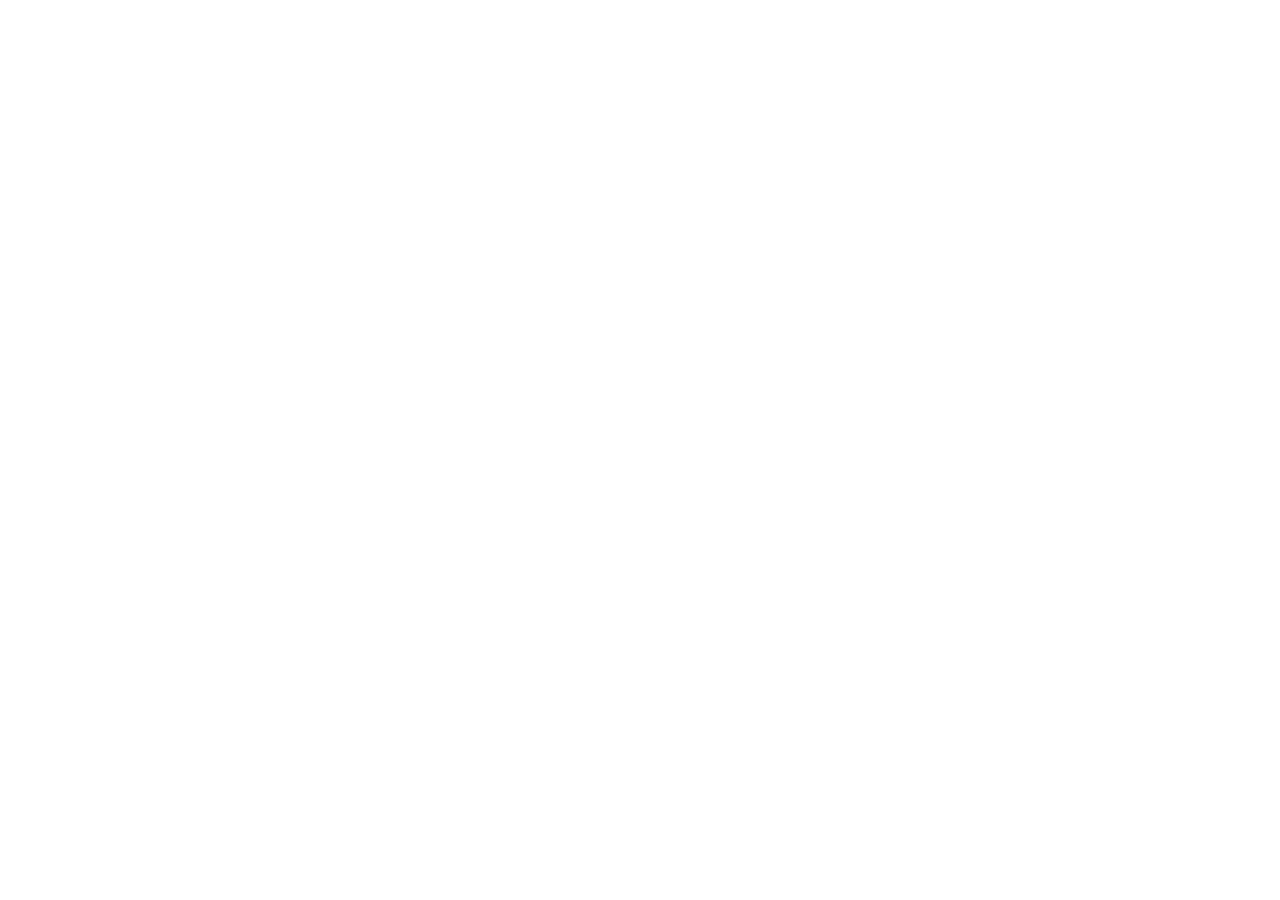
==== login.html @ 0e3fe82e "login created" ====
<!DOCTYPE html>
<html lang="en">
<head>
    <meta charset="UTF-8">
    <meta name="viewport" content="width=device-width, initial-scale=1.0">
    <title>this is my login page</title>
</head>
<body>
    
</body>
</html>
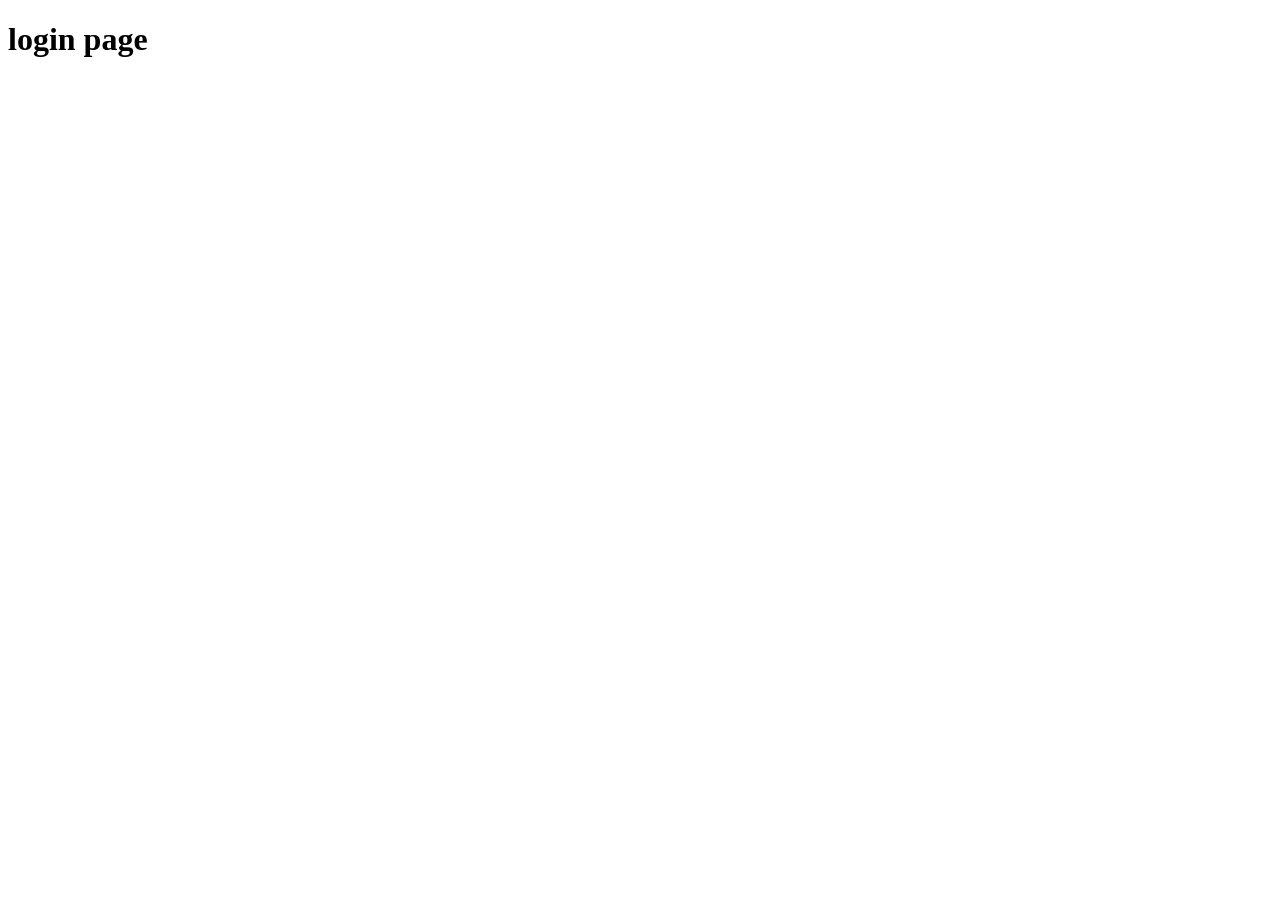
==== commit f04debcc: "footer added" ====
--- a/login.html
+++ b/login.html
@@ -6,6 +6,6 @@
     <title>this is my login page</title>
 </head>
 <body>
-    
+    <h1>login page</h1>
 </body>
 </html>
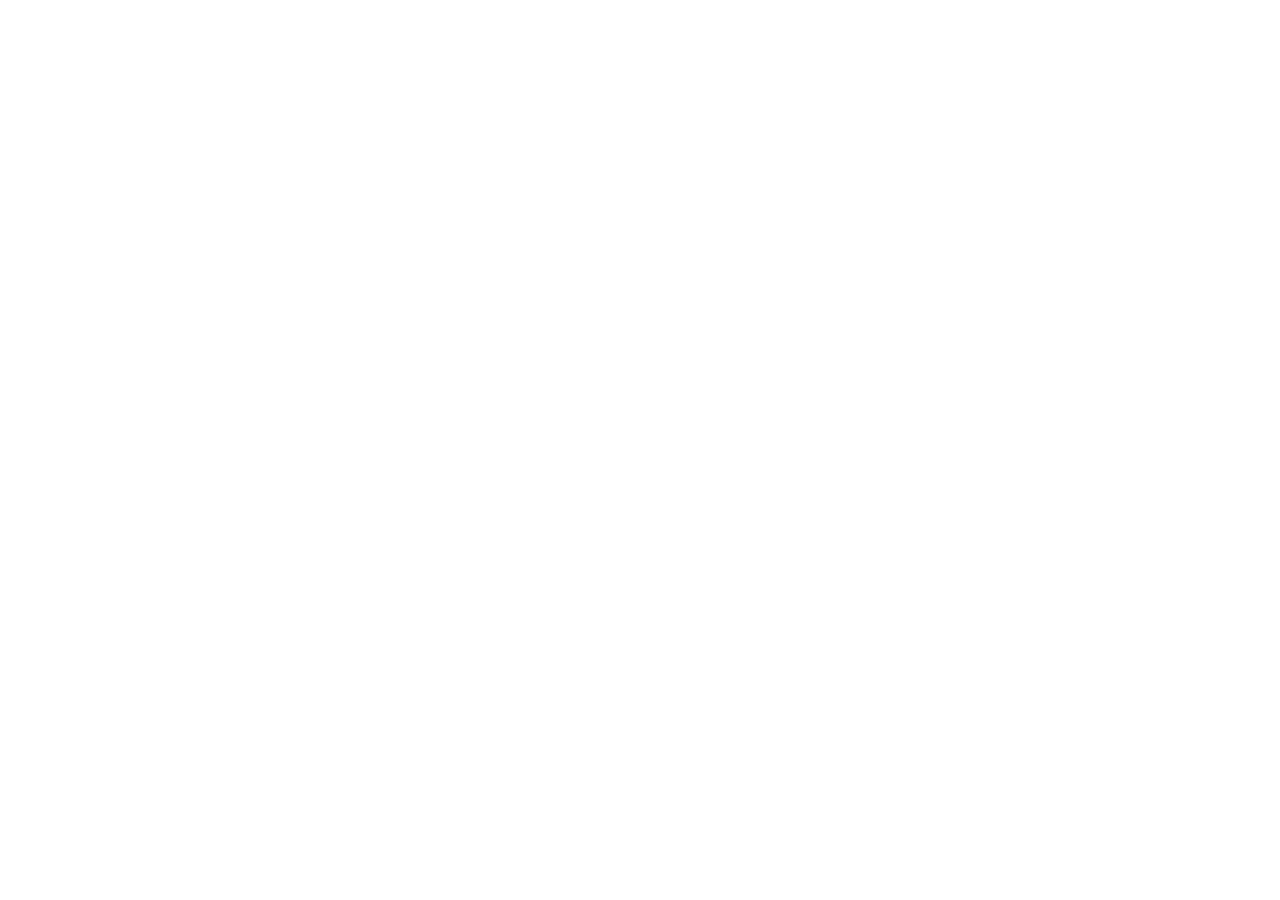
==== commit cb533769: "Merge branch 'main' into feature/header" ====
--- a/login.html
+++ b/login.html
@@ -6,6 +6,6 @@
     <title>this is my login page</title>
 </head>
 <body>
-    <h1>login page</h1>
+    
 </body>
 </html>
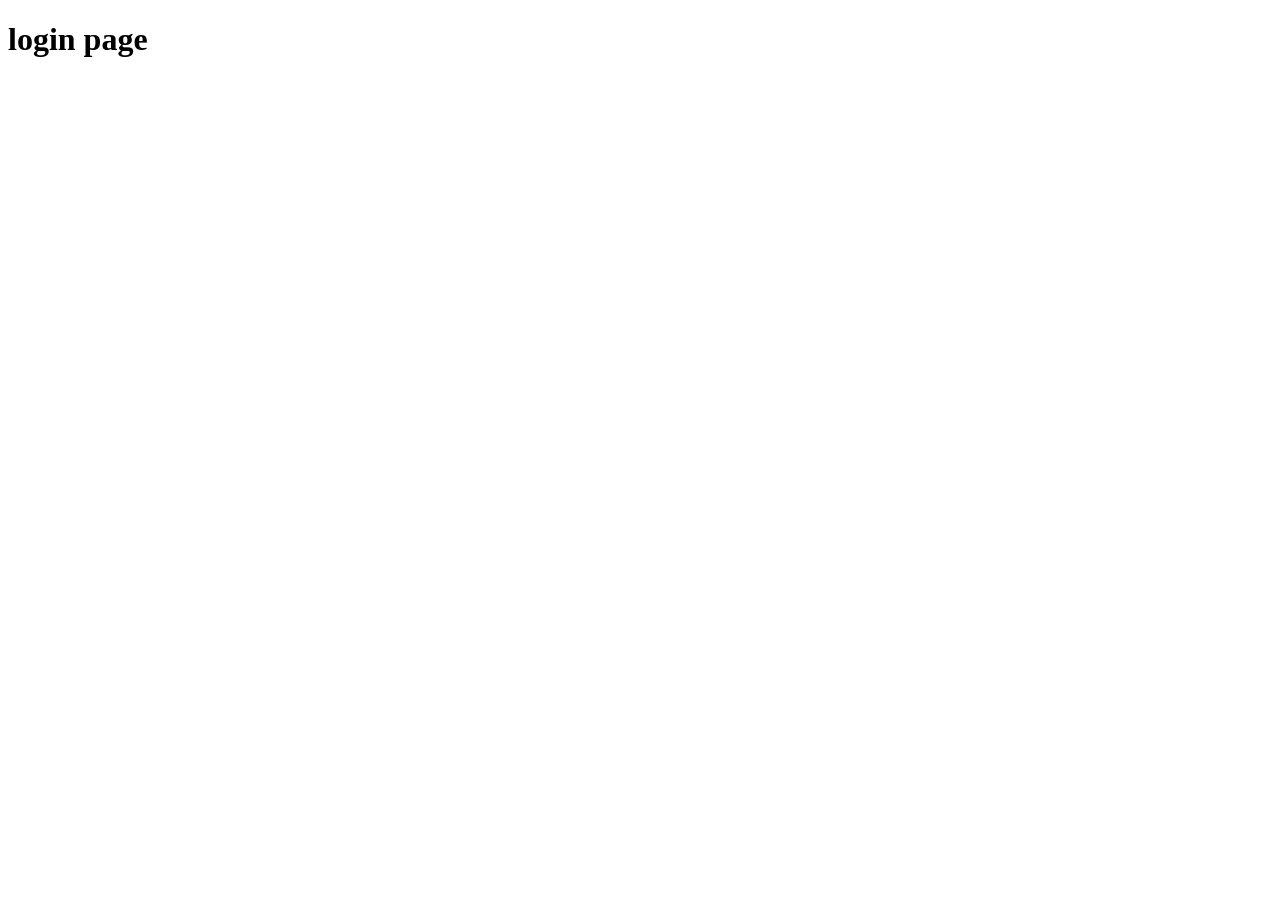
==== commit 59754ff5: "Merge c475126439a82c9b2937af6abd192d37907fc3ed into 3d75505cf2c2132922ad71b6ac9383dcb15b970b" ====
--- a/login.html
+++ b/login.html
@@ -6,6 +6,6 @@
     <title>this is my login page</title>
 </head>
 <body>
-    
+    <h1>login page</h1>
 </body>
 </html>
